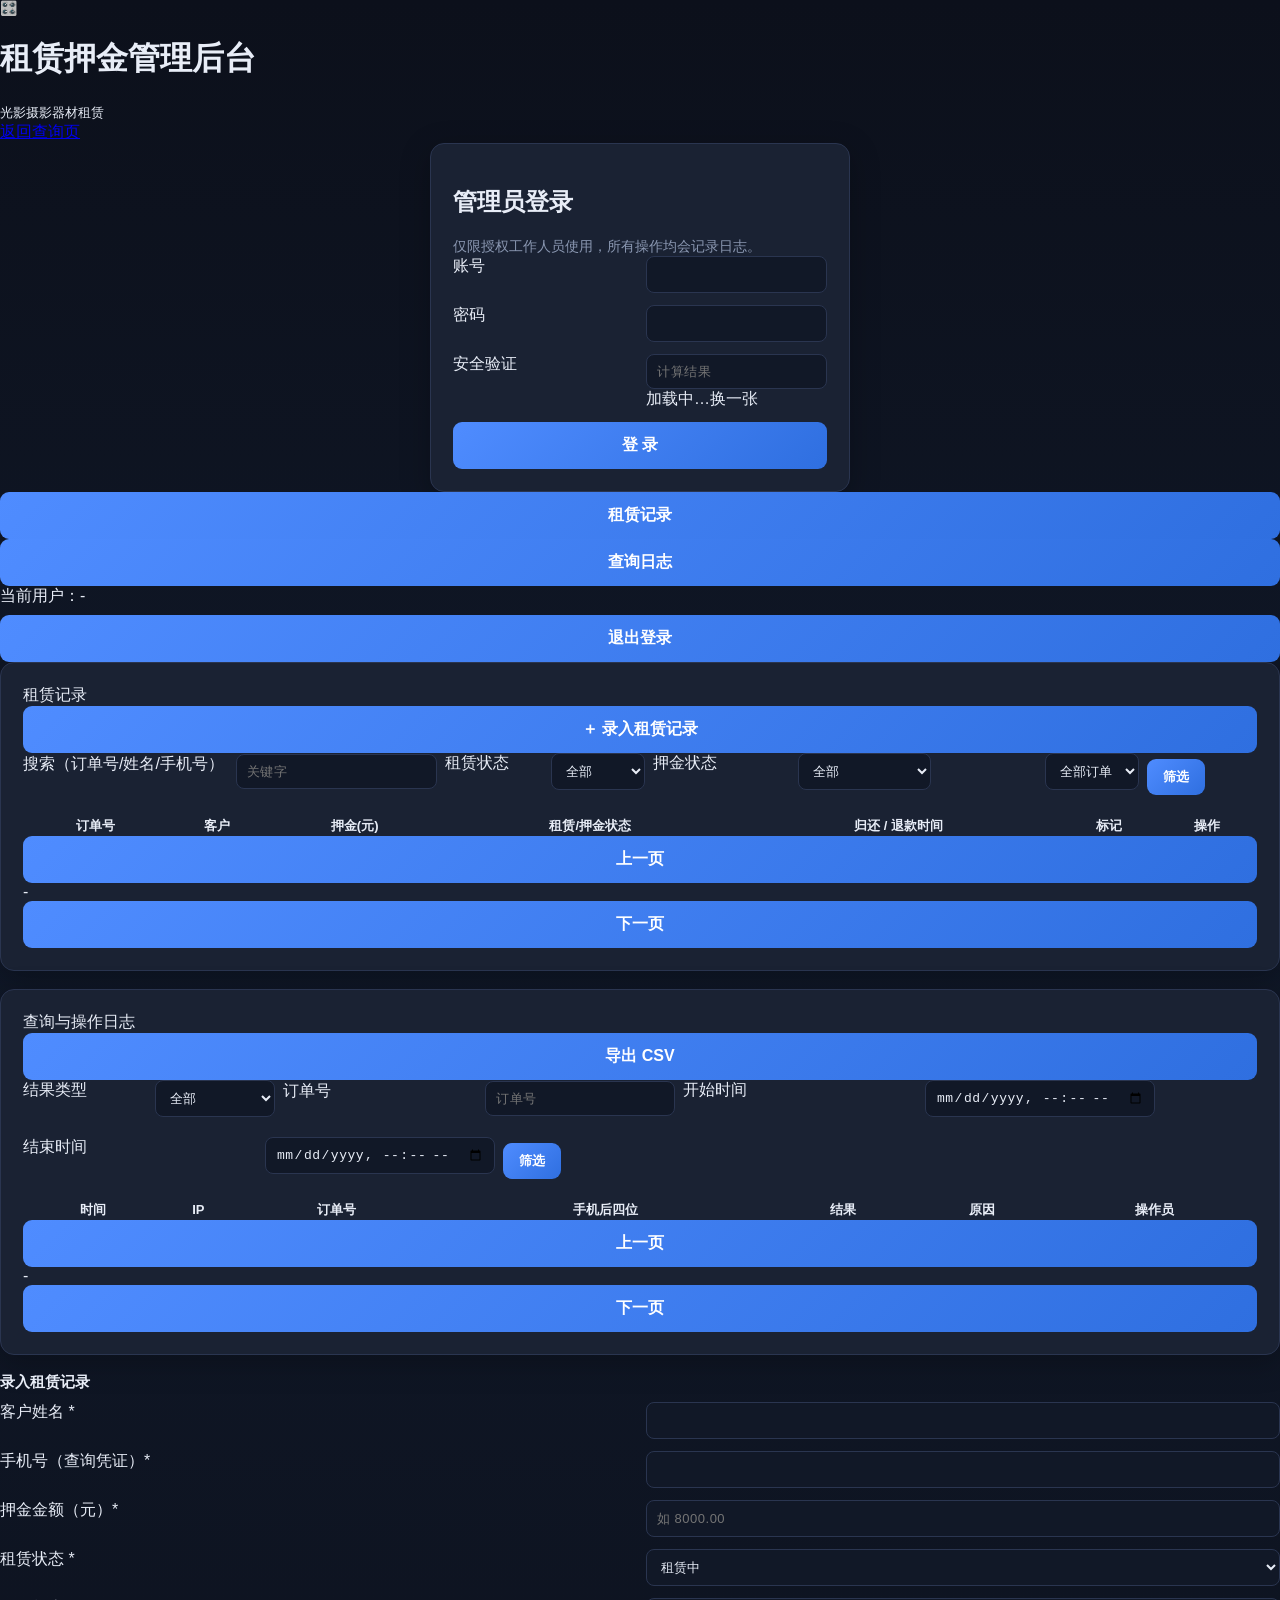
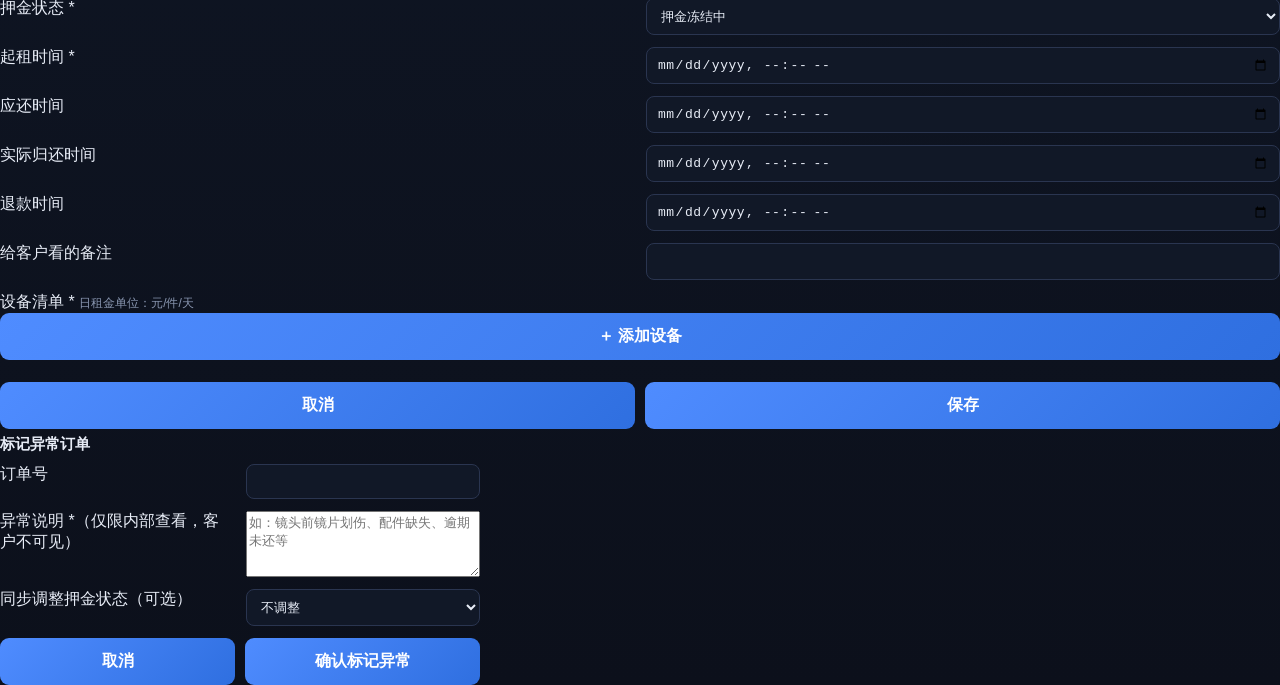
==== public/admin/index.html @ cce6602c "[A] 搭一个摄影器材租赁押金查询系统。客户输入订单号和手机号，查看押金金额、归还状态、设备清单和退款时间；后台录入租赁记录、标记异常和导出查询日志。PHP 接口要校验身份，不要让别人猜订单号就看到全" ====
<!DOCTYPE html>
<html lang="zh-CN">
<head>
<meta charset="UTF-8">
<meta name="viewport" content="width=device-width, initial-scale=1.0">
<title>后台管理 · 光影租赁</title>
<link rel="stylesheet" href="/assets/style.css">
</head>
<body>
<div class="container">
  <header class="site-header">
    <div class="brand">
      <div class="logo">🎛️</div>
      <div><h1>租赁押金管理后台</h1><small>光影摄影器材租赁</small></div>
    </div>
    <a class="btn secondary small" href="/">返回查询页</a>
  </header>

  <!-- 登录视图 -->
  <div class="card" id="loginView" style="max-width:420px;margin:0 auto;">
    <h2>管理员登录</h2>
    <p class="sub">仅限授权工作人员使用，所有操作均会记录日志。</p>
    <div id="loginAlert" class="alert"></div>
    <form id="loginForm" autocomplete="off">
      <div class="form-row">
        <label>账号</label>
        <input type="text" id="loginUser" required>
      </div>
      <div class="form-row">
        <label>密码</label>
        <input type="password" id="loginPass" required>
      </div>
      <div class="form-row">
        <label>安全验证</label>
        <div class="captcha-row">
          <input type="text" id="loginCaptchaAnswer" maxlength="6" inputmode="numeric" placeholder="计算结果" required>
          <div class="captcha-box" id="loginCaptchaBox" title="点击更换">
            <span id="loginCaptchaQuestion">加载中…</span><span class="refresh">换一张</span>
          </div>
        </div>
      </div>
      <button class="btn" type="submit" style="width:100%">登 录</button>
    </form>
  </div>

  <!-- 主视图 -->
  <div id="mainView" class="hidden">
    <div class="admin-layout">
      <aside class="side">
        <button class="nav-item active" data-tab="orders">租赁记录</button>
        <button class="nav-item" data-tab="logs">查询日志</button>
        <div class="user-box">
          当前用户：<span id="currentUser">-</span>
          <button class="btn secondary small" id="logoutBtn" style="margin-top:8px;width:100%">退出登录</button>
        </div>
      </aside>

      <div>
        <!-- 租赁记录 -->
        <section class="card" id="tab-orders">
          <div class="section-title">
            <span>租赁记录</span>
            <button class="btn small" id="newOrderBtn">＋ 录入租赁记录</button>
          </div>
          <div id="orderAlert"></div>
          <div class="toolbar">
            <div class="form-row">
              <label>搜索（订单号/姓名/手机号）</label>
              <input type="text" id="orderQ" placeholder="关键字">
            </div>
            <div class="form-row">
              <label>租赁状态</label>
              <select id="filterRental">
                <option value="">全部</option>
                <option value="renting">租赁中</option>
                <option value="returned">已归还</option>
                <option value="overdue">逾期未还</option>
              </select>
            </div>
            <div class="form-row">
              <label>押金状态</label>
              <select id="filterDeposit">
                <option value="">全部</option>
                <option value="held">押金冻结中</option>
                <option value="deducted">押金已部分扣除</option>
                <option value="refunding">退款处理中</option>
                <option value="refunded">押金已退还</option>
              </select>
            </div>
            <div class="form-row">
              <label>&nbsp;</label>
              <select id="filterAbnormal">
                <option value="">全部订单</option>
                <option value="1">仅看异常</option>
              </select>
            </div>
            <button class="btn secondary" id="orderSearchBtn">筛选</button>
          </div>
          <table>
            <thead><tr>
              <th>订单号</th><th>客户</th><th>押金(元)</th><th>租赁/押金状态</th>
              <th>归还 / 退款时间</th><th>标记</th><th>操作</th>
            </tr></thead>
            <tbody id="orderTbody"></tbody>
          </table>
          <div class="pagination">
            <button class="btn secondary small" id="orderPrev">上一页</button>
            <span id="orderPageInfo">-</span>
            <button class="btn secondary small" id="orderNext">下一页</button>
          </div>
        </section>

        <!-- 查询日志 -->
        <section class="card hidden" id="tab-logs">
          <div class="section-title">
            <span>查询与操作日志</span>
            <button class="btn secondary small" id="exportCsvBtn">导出 CSV</button>
          </div>
          <div id="logAlert"></div>
          <div class="toolbar">
            <div class="form-row">
              <label>结果类型</label>
              <select id="filterResult">
                <option value="">全部</option>
                <option value="success">客户查询成功</option>
                <option value="fail">客户查询失败</option>
                <option value="locked">触发锁定</option>
                <option value="login_success">后台登录成功</option>
                <option value="login_fail">后台登录失败</option>
                <option value="admin_create">录入订单</option>
                <option value="admin_update">更新订单</option>
                <option value="admin_mark_abnormal">标记异常</option>
                <option value="admin_clear_abnormal">解除异常</option>
              </select>
            </div>
            <div class="form-row">
              <label>订单号</label>
              <input type="text" id="logOrderQ" placeholder="订单号">
            </div>
            <div class="form-row">
              <label>开始时间</label>
              <input type="datetime-local" id="logStart">
            </div>
            <div class="form-row">
              <label>结束时间</label>
              <input type="datetime-local" id="logEnd">
            </div>
            <button class="btn secondary" id="logSearchBtn">筛选</button>
          </div>
          <table>
            <thead><tr><th>时间</th><th>IP</th><th>订单号</th><th>手机后四位</th><th>结果</th><th>原因</th><th>操作员</th></tr></thead>
            <tbody id="logTbody"></tbody>
          </table>
          <div class="pagination">
            <button class="btn secondary small" id="logPrev">上一页</button>
            <span id="logPageInfo">-</span>
            <button class="btn secondary small" id="logNext">下一页</button>
          </div>
        </section>
      </div>
    </div>
  </div>
</div>

<!-- 订单录入/编辑弹窗 -->
<div class="dialog-mask hidden" id="orderDialog">
  <div class="dialog">
    <h3 id="orderDialogTitle">录入租赁记录</h3>
    <div id="orderFormAlert"></div>
    <form id="orderForm">
      <input type="hidden" id="of_order_no">
      <div class="form-grid">
        <div class="form-row">
          <label>客户姓名 *</label>
          <input type="text" id="of_name" required>
        </div>
        <div class="form-row">
          <label>手机号（查询凭证）*</label>
          <input type="tel" id="of_phone" maxlength="11" required>
        </div>
        <div class="form-row">
          <label>押金金额（元）*</label>
          <input type="text" id="of_deposit" inputmode="decimal" placeholder="如 8000.00" required>
        </div>
        <div class="form-row">
          <label>租赁状态 *</label>
          <select id="of_rental_status">
            <option value="renting">租赁中</option>
            <option value="returned">已归还</option>
            <option value="overdue">逾期未还</option>
          </select>
        </div>
        <div class="form-row">
          <label>押金状态 *</label>
          <select id="of_deposit_status">
            <option value="held">押金冻结中</option>
            <option value="deducted">押金已部分扣除</option>
            <option value="refunding">退款处理中</option>
            <option value="refunded">押金已退还</option>
          </select>
        </div>
        <div class="form-row">
          <label>起租时间 *</label>
          <input type="datetime-local" id="of_rental_start" required>
        </div>
        <div class="form-row">
          <label>应还时间</label>
          <input type="datetime-local" id="of_rental_end">
        </div>
        <div class="form-row">
          <label>实际归还时间</label>
          <input type="datetime-local" id="of_return_time">
        </div>
        <div class="form-row">
          <label>退款时间</label>
          <input type="datetime-local" id="of_refund_time">
        </div>
        <div class="form-row full">
          <label>给客户看的备注</label>
          <input type="text" id="of_customer_note" maxlength="500">
        </div>
      </div>

      <div class="section-title">设备清单 * <span class="muted">日租金单位：元/件/天</span></div>
      <div class="items-editor" id="itemsEditor"></div>
      <button type="button" class="btn secondary small" id="addItemBtn">＋ 添加设备</button>

      <div style="display:flex;gap:10px;justify-content:flex-end;margin-top:22px;">
        <button type="button" class="btn secondary" id="orderDialogCancel">取消</button>
        <button type="submit" class="btn">保存</button>
      </div>
    </form>
  </div>
</div>

<!-- 异常标记弹窗 -->
<div class="dialog-mask hidden" id="abnDialog">
  <div class="dialog" style="max-width:480px;">
    <h3>标记异常订单</h3>
    <div id="abnAlert"></div>
    <input type="hidden" id="abn_order_no">
    <div class="form-row">
      <label>订单号</label>
      <input type="text" id="abn_view_no" disabled>
    </div>
    <div class="form-row">
      <label>异常说明 *（仅限内部查看，客户不可见）</label>
      <textarea id="abn_note" rows="4" maxlength="500" placeholder="如：镜头前镜片划伤、配件缺失、逾期未还等"></textarea>
    </div>
    <div class="form-row">
      <label>同步调整押金状态（可选）</label>
      <select id="abn_deposit_status">
        <option value="">不调整</option>
        <option value="held">押金冻结中</option>
        <option value="deducted">押金已部分扣除</option>
        <option value="refunding">退款处理中</option>
        <option value="refunded">押金已退还</option>
      </select>
    </div>
    <div style="display:flex;gap:10px;justify-content:flex-end;">
      <button class="btn secondary" id="abnCancel">取消</button>
      <button class="btn danger" id="abnSave">确认标记异常</button>
    </div>
  </div>
</div>

<script src="/assets/admin.js"></script>
</body>
</html>
---- assets/style.css ----
:root{
  --bg:#0f1420; --panel:#1a2233; --line:#2a3550;
  --text:#e8edf7; --muted:#8a97b1; --accent:#4f8cff; --accent2:#2f6fe0;
  --ok:#2fbf71; --warn:#ffb020; --err:#ff5d6c;
}
*{box-sizing:border-box}
body{
  margin:0; font-family:-apple-system,"PingFang SC","Microsoft YaHei",sans-serif;
  background:linear-gradient(180deg,#0c101b,#101828 40%,#0c101b);
  color:var(--text); min-height:100vh;
}
.wrap{max-width:720px;margin:0 auto;padding:32px 16px 60px}
.hero{text-align:center;margin-bottom:24px}
.logo{font-size:14px;color:var(--muted);letter-spacing:2px;margin-bottom:12px}
.hero h1{font-size:28px;margin:0 0 8px}
.sub{color:var(--muted);font-size:14px;margin:0}
.sub strong{color:var(--text)}
.card{
  background:var(--panel);border:1px solid var(--line);border-radius:14px;
  padding:22px;margin-bottom:18px;box-shadow:0 8px 30px rgba(0,0,0,.25);
}
form label{display:block;margin-bottom:16px}
form label span{display:block;font-size:13px;color:var(--muted);margin-bottom:6px}
input{
  width:100%;padding:12px 14px;border-radius:9px;border:1px solid var(--line);
  background:#111827;color:var(--text);font-size:15px;letter-spacing:.5px;
}
input:focus{outline:none;border-color:var(--accent);box-shadow:0 0 0 3px rgba(79,140,255,.18)}
button{
  width:100%;padding:13px;border:0;border-radius:9px;cursor:pointer;
  background:linear-gradient(135deg,var(--accent),var(--accent2));
  color:#fff;font-size:16px;font-weight:600;transition:.15s;
}
button:hover{filter:brightness(1.08)}
button:disabled{opacity:.6;cursor:not-allowed}
.tip{font-size:12px;color:var(--muted);text-align:center;margin:12px 0 0}
.msg{padding:13px 16px;border-radius:10px;margin-bottom:16px;font-size:14px}
.msg.err{background:rgba(255,93,108,.12);border:1px solid rgba(255,93,108,.35);color:#ffb7bf}
.msg.ok{background:rgba(47,191,113,.12);border:1px solid rgba(47,191,113,.35)}
.r-head{display:flex;justify-content:space-between;align-items:flex-start;gap:12px;margin-bottom:18px}
.order-no{font-family:ui-monospace,Menlo,monospace;font-size:17px;letter-spacing:1px}
.muted{color:var(--muted);font-size:12px;margin-bottom:4px}
.badge{padding:5px 12px;border-radius:999px;font-size:12px;white-space:nowrap;font-weight:600}
.badge.held{background:rgba(255,176,32,.16);color:var(--warn)}
.badge.refunding{background:rgba(79,140,255,.16);color:var(--accent)}
.badge.refunded{background:rgba(47,191,113,.16);color:var(--ok)}
.badge.deducted,.badge.abnormal{background:rgba(255,93,108,.16);color:var(--err)}
.deposit-box{
  background:#111827;border:1px dashed var(--line);border-radius:12px;
  padding:18px;text-align:center;margin-bottom:18px;
}
.amount{font-size:34px;font-weight:700;color:#ffd98a;margin:4px 0}
.grid2{display:grid;grid-template-columns:1fr 1fr;gap:14px;margin-bottom:18px;font-size:14px}
.abnormal{
  background:rgba(255,93,108,.1);border:1px solid rgba(255,93,108,.3);
  color:#ffb7bf;border-radius:10px;padding:12px 14px;font-size:13px;margin-bottom:16px;
}
h3{font-size:15px;margin:6px 0 10px}
table{width:100%;border-collapse:collapse;font-size:13px}
.items th,.items td{padding:9px 8px;border-bottom:1px solid var(--line);text-align:left}
.items th{color:var(--muted);font-weight:500}
.items .num{text-align:right;width:60px}
.foot{text-align:center;font-size:12px}
.foot a{color:var(--muted);text-decoration:none}
.foot a:hover{color:var(--accent)}

/* admin layout */
.admin-body{background:#0c101b}
.login-wrap{max-width:380px;margin:8vh auto;padding:0 16px}
.login-wrap .card{padding:28px}
.login-wrap h2{margin:0 0 4px}
.topbar{
  display:flex;align-items:center;justify-content:space-between;
  background:var(--panel);border-bottom:1px solid var(--line);padding:12px 20px;
  position:sticky;top:0;z-index:10;
}
.topbar .brand{font-weight:700}
.topbar .right{display:flex;gap:14px;align-items:center;font-size:13px;color:var(--muted)}
.topbar a,.linkbtn{color:var(--accent);cursor:pointer;background:none;border:0;font-size:13px;padding:0}
.admin-main{max-width:1100px;margin:22px auto;padding:0 16px}
.tabs{display:flex;gap:6px;margin-bottom:16px;flex-wrap:wrap}
.tabs button{
  width:auto;padding:8px 18px;border-radius:8px;background:var(--panel);
  border:1px solid var(--line);color:var(--muted);font-size:14px;font-weight:500;
}
.tabs button.active{color:#fff;border-color:var(--accent);background:rgba(79,140,255,.15)}
.tablewrap{overflow-x:auto}
.adm-table{width:100%;border-collapse:collapse;font-size:13px;background:var(--panel);border-radius:12px;overflow:hidden}
.adm-table th,.adm-table td{padding:10px 12px;border-bottom:1px solid var(--line);text-align:left;white-space:nowrap}
.adm-table th{color:var(--muted);font-weight:500;background:#141c2e}
.adm-table tr:hover td{background:rgba(79,140,255,.05)}
.pill{font-size:11px;padding:2px 8px;border-radius:999px}
.pill.ok{background:rgba(47,191,113,.16);color:var(--ok)}
.pill.bad{background:rgba(255,93,108,.16);color:var(--err)}
.pill.warn{background:rgba(255,176,32,.16);color:var(--warn)}
.toolbar{display:flex;gap:8px;margin-bottom:14px;flex-wrap:wrap;align-items:center}
.toolbar input,.toolbar select{
  padding:9px 12px;border-radius:8px;border:1px solid var(--line);
  background:#111827;color:var(--text);font-size:13px;
}
.toolbar button{width:auto;padding:9px 16px;font-size:13px}
.btn-sm{padding:5px 10px;font-size:12px;border-radius:6px;width:auto}
.btn-ghost{background:transparent;border:1px solid var(--line);color:var(--muted)}
.btn-danger{background:rgba(255,93,108,.18);color:#ffb7bf}
.modal-mask{
  position:fixed;inset:0;background:rgba(5,8,15,.7);display:flex;
  align-items:flex-start;justify-content:center;padding:40px 16px;z-index:50;overflow-y:auto;
}
.modal{
  background:var(--panel);border:1px solid var(--line);border-radius:14px;
  width:100%;max-width:640px;padding:24px;
}
.modal h3{margin-top:0;font-size:17px}
.form-row{display:grid;grid-template-columns:1fr 1fr;gap:12px;margin-bottom:12px}
.form-row label span{font-size:12px;color:var(--muted);display:block;margin-bottom:5px}
.item-line{display:grid;grid-template-columns:2fr 1.4fr 1.2fr .6fr .6fr 32px;gap:8px;margin-bottom:8px}
.item-line input,.form-row input,.form-row select,.modal textarea{
  width:100%;padding:9px 10px;border-radius:8px;border:1px solid var(--line);
  background:#111827;color:var(--text);font-size:13px;
}
.modal textarea{width:100%;min-height:60px;resize:vertical}
.modal-foot{display:flex;justify-content:flex-end;gap:10px;margin-top:16px}
.modal-foot button{width:auto;padding:10px 22px;font-size:14px}
.detail-grid{display:grid;grid-template-columns:1fr 1fr;gap:10px 16px;font-size:13px;margin-bottom:14px}
.detail-grid div b{display:block;color:var(--muted);font-weight:500;font-size:12px;margin-bottom:2px}
.pager{display:flex;gap:8px;justify-content:center;margin-top:16px;align-items:center;font-size:13px;color:var(--muted)}
.pager button{width:auto;padding:6px 14px;font-size:13px}
@media(max-width:560px){
  .form-row,.grid2,.detail-grid{grid-template-columns:1fr}
  .item-line{grid-template-columns:1fr 1fr}
}
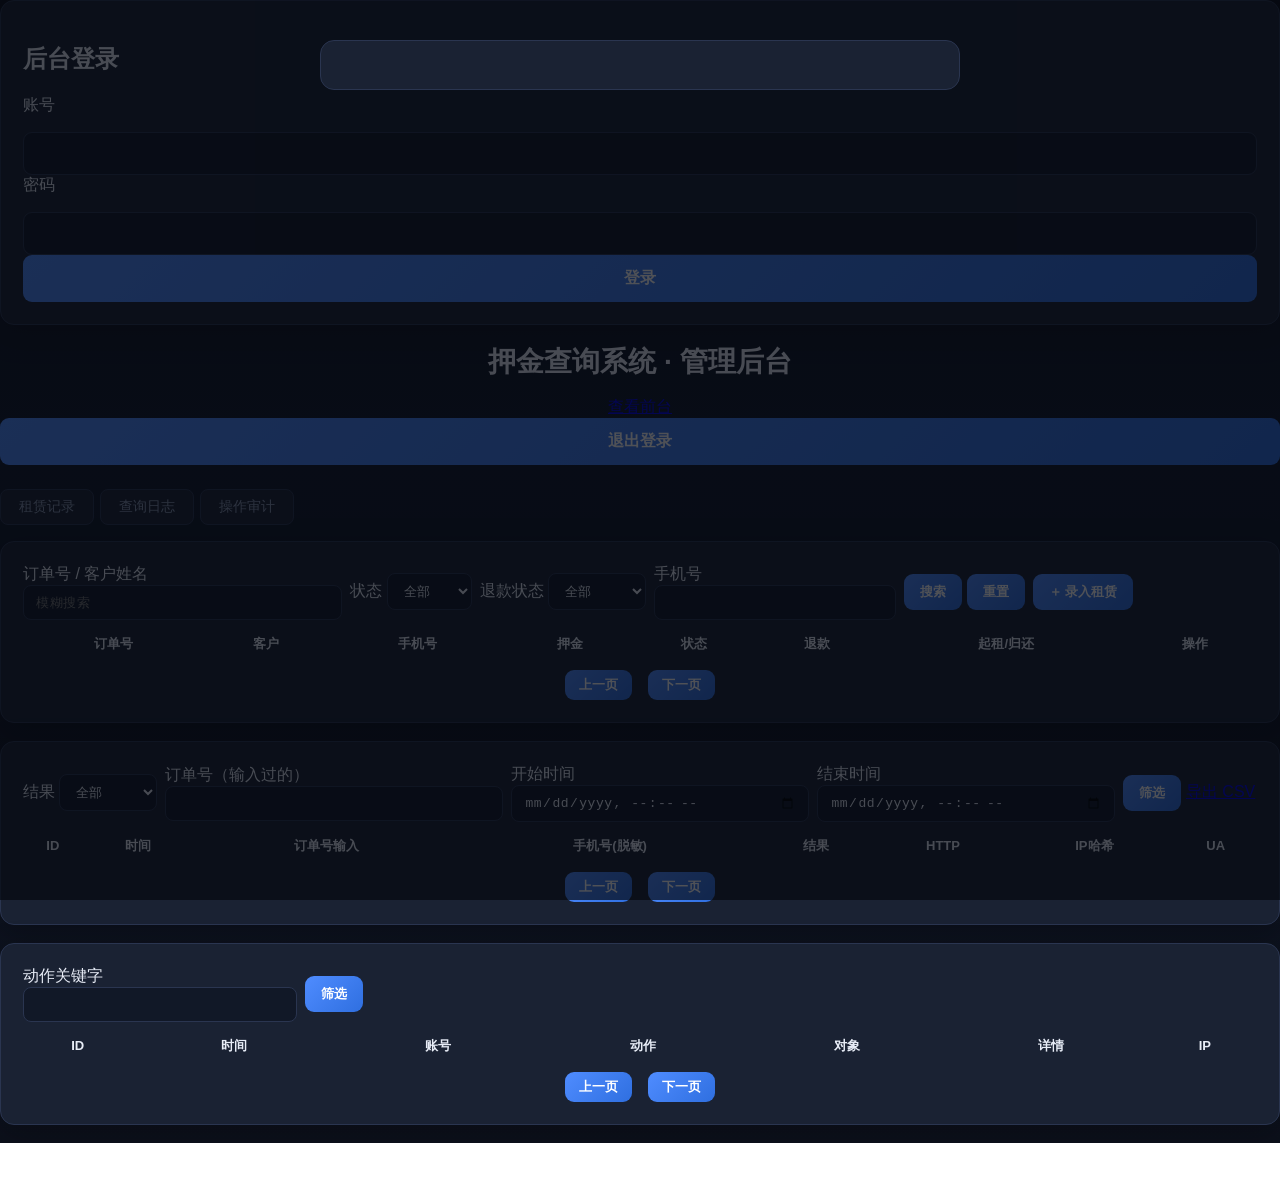
==== commit 49a27da1: "[B] 搭一个摄影器材租赁押金查询系统。客户输入订单号和手机号，查看押金金额、归还状态、设备清单和退款时间；后台录入租赁记录、标记异常和导出查询日志。PHP 接口要校验身份，不要让别人猜订单号就看到全" ====
--- a/public/admin/index.html
+++ b/public/admin/index.html
@@ -1,267 +1,140 @@
-<!DOCTYPE html>
+<!doctype html>
 <html lang="zh-CN">
 <head>
-<meta charset="UTF-8">
-<meta name="viewport" content="width=device-width, initial-scale=1.0">
-<title>后台管理 · 光影租赁</title>
+<meta charset="utf-8">
+<meta name="viewport" content="width=device-width, initial-scale=1">
+<meta name="referrer" content="no-referrer">
+<meta http-equiv="Content-Security-Policy" content="default-src 'none'; script-src 'self'; style-src 'self'; img-src 'self' data:; base-uri 'none'; form-action 'self'; frame-ancestors 'none'">
+<meta name="robots" content="noindex,nofollow">
+<title>后台管理 · 押金查询系统</title>
 <link rel="stylesheet" href="/assets/style.css">
 </head>
 <body>
-<div class="container">
-  <header class="site-header">
-    <div class="brand">
-      <div class="logo">🎛️</div>
-      <div><h1>租赁押金管理后台</h1><small>光影摄影器材租赁</small></div>
-    </div>
-    <a class="btn secondary small" href="/">返回查询页</a>
-  </header>
 
-  <!-- 登录视图 -->
-  <div class="card" id="loginView" style="max-width:420px;margin:0 auto;">
-    <h2>管理员登录</h2>
-    <p class="sub">仅限授权工作人员使用，所有操作均会记录日志。</p>
-    <div id="loginAlert" class="alert"></div>
-    <form id="loginForm" autocomplete="off">
-      <div class="form-row">
-        <label>账号</label>
-        <input type="text" id="loginUser" required>
-      </div>
-      <div class="form-row">
-        <label>密码</label>
-        <input type="password" id="loginPass" required>
-      </div>
-      <div class="form-row">
-        <label>安全验证</label>
-        <div class="captcha-row">
-          <input type="text" id="loginCaptchaAnswer" maxlength="6" inputmode="numeric" placeholder="计算结果" required>
-          <div class="captcha-box" id="loginCaptchaBox" title="点击更换">
-            <span id="loginCaptchaQuestion">加载中…</span><span class="refresh">换一张</span>
-          </div>
-        </div>
-      </div>
-      <button class="btn" type="submit" style="width:100%">登 录</button>
-    </form>
-  </div>
-
-  <!-- 主视图 -->
-  <div id="mainView" class="hidden">
-    <div class="admin-layout">
-      <aside class="side">
-        <button class="nav-item active" data-tab="orders">租赁记录</button>
-        <button class="nav-item" data-tab="logs">查询日志</button>
-        <div class="user-box">
-          当前用户：<span id="currentUser">-</span>
-          <button class="btn secondary small" id="logoutBtn" style="margin-top:8px;width:100%">退出登录</button>
-        </div>
-      </aside>
-
-      <div>
-        <!-- 租赁记录 -->
-        <section class="card" id="tab-orders">
-          <div class="section-title">
-            <span>租赁记录</span>
-            <button class="btn small" id="newOrderBtn">＋ 录入租赁记录</button>
-          </div>
-          <div id="orderAlert"></div>
-          <div class="toolbar">
-            <div class="form-row">
-              <label>搜索（订单号/姓名/手机号）</label>
-              <input type="text" id="orderQ" placeholder="关键字">
-            </div>
-            <div class="form-row">
-              <label>租赁状态</label>
-              <select id="filterRental">
-                <option value="">全部</option>
-                <option value="renting">租赁中</option>
-                <option value="returned">已归还</option>
-                <option value="overdue">逾期未还</option>
-              </select>
-            </div>
-            <div class="form-row">
-              <label>押金状态</label>
-              <select id="filterDeposit">
-                <option value="">全部</option>
-                <option value="held">押金冻结中</option>
-                <option value="deducted">押金已部分扣除</option>
-                <option value="refunding">退款处理中</option>
-                <option value="refunded">押金已退还</option>
-              </select>
-            </div>
-            <div class="form-row">
-              <label>&nbsp;</label>
-              <select id="filterAbnormal">
-                <option value="">全部订单</option>
-                <option value="1">仅看异常</option>
-              </select>
-            </div>
-            <button class="btn secondary" id="orderSearchBtn">筛选</button>
-          </div>
-          <table>
-            <thead><tr>
-              <th>订单号</th><th>客户</th><th>押金(元)</th><th>租赁/押金状态</th>
-              <th>归还 / 退款时间</th><th>标记</th><th>操作</th>
-            </tr></thead>
-            <tbody id="orderTbody"></tbody>
-          </table>
-          <div class="pagination">
-            <button class="btn secondary small" id="orderPrev">上一页</button>
-            <span id="orderPageInfo">-</span>
-            <button class="btn secondary small" id="orderNext">下一页</button>
-          </div>
-        </section>
-
-        <!-- 查询日志 -->
-        <section class="card hidden" id="tab-logs">
-          <div class="section-title">
-            <span>查询与操作日志</span>
-            <button class="btn secondary small" id="exportCsvBtn">导出 CSV</button>
-          </div>
-          <div id="logAlert"></div>
-          <div class="toolbar">
-            <div class="form-row">
-              <label>结果类型</label>
-              <select id="filterResult">
-                <option value="">全部</option>
-                <option value="success">客户查询成功</option>
-                <option value="fail">客户查询失败</option>
-                <option value="locked">触发锁定</option>
-                <option value="login_success">后台登录成功</option>
-                <option value="login_fail">后台登录失败</option>
-                <option value="admin_create">录入订单</option>
-                <option value="admin_update">更新订单</option>
-                <option value="admin_mark_abnormal">标记异常</option>
-                <option value="admin_clear_abnormal">解除异常</option>
-              </select>
-            </div>
-            <div class="form-row">
-              <label>订单号</label>
-              <input type="text" id="logOrderQ" placeholder="订单号">
-            </div>
-            <div class="form-row">
-              <label>开始时间</label>
-              <input type="datetime-local" id="logStart">
-            </div>
-            <div class="form-row">
-              <label>结束时间</label>
-              <input type="datetime-local" id="logEnd">
-            </div>
-            <button class="btn secondary" id="logSearchBtn">筛选</button>
-          </div>
-          <table>
-            <thead><tr><th>时间</th><th>IP</th><th>订单号</th><th>手机后四位</th><th>结果</th><th>原因</th><th>操作员</th></tr></thead>
-            <tbody id="logTbody"></tbody>
-          </table>
-          <div class="pagination">
-            <button class="btn secondary small" id="logPrev">上一页</button>
-            <span id="logPageInfo">-</span>
-            <button class="btn secondary small" id="logNext">下一页</button>
-          </div>
-        </section>
-      </div>
-    </div>
-  </div>
-</div>
-
-<!-- 订单录入/编辑弹窗 -->
-<div class="dialog-mask hidden" id="orderDialog">
-  <div class="dialog">
-    <h3 id="orderDialogTitle">录入租赁记录</h3>
-    <div id="orderFormAlert"></div>
-    <form id="orderForm">
-      <input type="hidden" id="of_order_no">
-      <div class="form-grid">
-        <div class="form-row">
-          <label>客户姓名 *</label>
-          <input type="text" id="of_name" required>
-        </div>
-        <div class="form-row">
-          <label>手机号（查询凭证）*</label>
-          <input type="tel" id="of_phone" maxlength="11" required>
-        </div>
-        <div class="form-row">
-          <label>押金金额（元）*</label>
-          <input type="text" id="of_deposit" inputmode="decimal" placeholder="如 8000.00" required>
-        </div>
-        <div class="form-row">
-          <label>租赁状态 *</label>
-          <select id="of_rental_status">
-            <option value="renting">租赁中</option>
-            <option value="returned">已归还</option>
-            <option value="overdue">逾期未还</option>
-          </select>
-        </div>
-        <div class="form-row">
-          <label>押金状态 *</label>
-          <select id="of_deposit_status">
-            <option value="held">押金冻结中</option>
-            <option value="deducted">押金已部分扣除</option>
-            <option value="refunding">退款处理中</option>
-            <option value="refunded">押金已退还</option>
-          </select>
-        </div>
-        <div class="form-row">
-          <label>起租时间 *</label>
-          <input type="datetime-local" id="of_rental_start" required>
-        </div>
-        <div class="form-row">
-          <label>应还时间</label>
-          <input type="datetime-local" id="of_rental_end">
-        </div>
-        <div class="form-row">
-          <label>实际归还时间</label>
-          <input type="datetime-local" id="of_return_time">
-        </div>
-        <div class="form-row">
-          <label>退款时间</label>
-          <input type="datetime-local" id="of_refund_time">
-        </div>
-        <div class="form-row full">
-          <label>给客户看的备注</label>
-          <input type="text" id="of_customer_note" maxlength="500">
-        </div>
-      </div>
-
-      <div class="section-title">设备清单 * <span class="muted">日租金单位：元/件/天</span></div>
-      <div class="items-editor" id="itemsEditor"></div>
-      <button type="button" class="btn secondary small" id="addItemBtn">＋ 添加设备</button>
-
-      <div style="display:flex;gap:10px;justify-content:flex-end;margin-top:22px;">
-        <button type="button" class="btn secondary" id="orderDialogCancel">取消</button>
-        <button type="submit" class="btn">保存</button>
-      </div>
+<div id="login-view" class="container">
+  <div class="card login-box">
+    <h2>后台登录</h2>
+    <form id="login-form">
+      <label>账号</label>
+      <input id="lg-user" autocomplete="username" required>
+      <label>密码</label>
+      <input id="lg-pass" type="password" autocomplete="current-password" required>
+      <div style="margin-top:16px"><button type="submit">登录</button></div>
+      <div id="lg-msg"></div>
     </form>
   </div>
 </div>
 
-<!-- 异常标记弹窗 -->
-<div class="dialog-mask hidden" id="abnDialog">
-  <div class="dialog" style="max-width:480px;">
-    <h3>标记异常订单</h3>
-    <div id="abnAlert"></div>
-    <input type="hidden" id="abn_order_no">
-    <div class="form-row">
-      <label>订单号</label>
-      <input type="text" id="abn_view_no" disabled>
+<div id="app-view" class="container wide hide">
+  <div class="hero" style="display:flex;justify-content:space-between;align-items:center;gap:12px;flex-wrap:wrap">
+    <div>
+      <h1>押金查询系统 · 管理后台</h1>
+      <p id="who"></p>
     </div>
-    <div class="form-row">
-      <label>异常说明 *（仅限内部查看，客户不可见）</label>
-      <textarea id="abn_note" rows="4" maxlength="500" placeholder="如：镜头前镜片划伤、配件缺失、逾期未还等"></textarea>
+    <div><a class="btn" href="/" target="_blank" style="background:rgba(255,255,255,.2)">查看前台</a>
+      <button class="ghost" id="logout-btn">退出登录</button></div>
+  </div>
+
+  <div class="tabs">
+    <button data-tab="orders" class="on">租赁记录</button>
+    <button data-tab="logs">查询日志</button>
+    <button data-tab="audit">操作审计</button>
+  </div>
+
+  <!-- 租赁记录 -->
+  <section id="tab-orders">
+    <div class="card">
+      <div class="toolbar">
+        <div style="flex:2;min-width:200px"><label>订单号 / 客户姓名</label><input id="f-q" placeholder="模糊搜索"></div>
+        <div><label>状态</label>
+          <select id="f-status">
+            <option value="">全部</option><option value="active">租赁中</option>
+            <option value="returned">已归还</option><option value="abnormal">异常</option>
+            <option value="closed">已关闭</option>
+          </select>
+        </div>
+        <div><label>退款状态</label>
+          <select id="f-refund">
+            <option value="">全部</option><option value="unpaid">待退款</option>
+            <option value="processing">退款中</option><option value="refunded">已退款</option>
+            <option value="deducted">部分扣除</option>
+          </select>
+        </div>
+        <div><label>手机号</label><input id="f-phone" inputmode="numeric" maxlength="11"></div>
+        <div style="align-self:flex-end"><button id="f-search">搜索</button>
+          <button class="ghost" id="f-reset">重置</button></div>
+        <div style="align-self:flex-end;margin-left:auto"><button id="btn-create">＋ 录入租赁</button></div>
+      </div>
+      <div style="overflow-x:auto">
+      <table>
+        <thead><tr>
+          <th>订单号</th><th>客户</th><th>手机号</th><th>押金</th><th>状态</th>
+          <th>退款</th><th>起租/归还</th><th>操作</th>
+        </tr></thead>
+        <tbody id="orders-body"></tbody>
+      </table>
+      </div>
+      <div class="pager">
+        <button class="ghost sm" id="o-prev">上一页</button>
+        <span id="o-pageinfo"></span>
+        <button class="ghost sm" id="o-next">下一页</button>
+      </div>
     </div>
-    <div class="form-row">
-      <label>同步调整押金状态（可选）</label>
-      <select id="abn_deposit_status">
-        <option value="">不调整</option>
-        <option value="held">押金冻结中</option>
-        <option value="deducted">押金已部分扣除</option>
-        <option value="refunding">退款处理中</option>
-        <option value="refunded">押金已退还</option>
-      </select>
+  </section>
+
+  <!-- 查询日志 -->
+  <section id="tab-logs" class="hide">
+    <div class="card">
+      <div class="toolbar">
+        <div><label>结果</label>
+          <select id="l-result">
+            <option value="">全部</option><option value="success">成功</option>
+            <option value="not_found">未找到</option><option value="invalid">参数错误</option>
+          </select></div>
+        <div style="flex:2"><label>订单号（输入过的）</label><input id="l-order"></div>
+        <div><label>开始时间</label><input id="l-from" type="datetime-local"></div>
+        <div><label>结束时间</label><input id="l-to" type="datetime-local"></div>
+        <div style="align-self:flex-end"><button id="l-search">筛选</button>
+          <a class="btn sm" id="l-export" href="#">导出 CSV</a></div>
+      </div>
+      <div style="overflow-x:auto">
+      <table>
+        <thead><tr><th>ID</th><th>时间</th><th>订单号输入</th><th>手机号(脱敏)</th>
+        <th>结果</th><th>HTTP</th><th>IP哈希</th><th>UA</th></tr></thead>
+        <tbody id="logs-body"></tbody>
+      </table>
+      </div>
+      <div class="pager">
+        <button class="ghost sm" id="l-prev">上一页</button>
+        <span id="l-pageinfo"></span>
+        <button class="ghost sm" id="l-next">下一页</button>
+      </div>
     </div>
-    <div style="display:flex;gap:10px;justify-content:flex-end;">
-      <button class="btn secondary" id="abnCancel">取消</button>
-      <button class="btn danger" id="abnSave">确认标记异常</button>
+  </section>
+
+  <!-- 审计 -->
+  <section id="tab-audit" class="hide">
+    <div class="card">
+      <div class="toolbar">
+        <div style="flex:2"><label>动作关键字</label><input id="a-q"></div>
+        <div style="align-self:flex-end"><button id="a-search">筛选</button></div>
+      </div>
+      <table>
+        <thead><tr><th>ID</th><th>时间</th><th>账号</th><th>动作</th><th>对象</th><th>详情</th><th>IP</th></tr></thead>
+        <tbody id="audit-body"></tbody>
+      </table>
+      <div class="pager">
+        <button class="ghost sm" id="a-prev">上一页</button>
+        <span id="a-pageinfo"></span>
+        <button class="ghost sm" id="a-next">下一页</button>
+      </div>
     </div>
-  </div>
+  </section>
+</div>
+
+<!-- 弹窗 -->
+<div class="modal-mask" id="modal-mask">
+  <div class="modal" id="modal-box"></div>
 </div>
 
 <script src="/assets/admin.js"></script>
